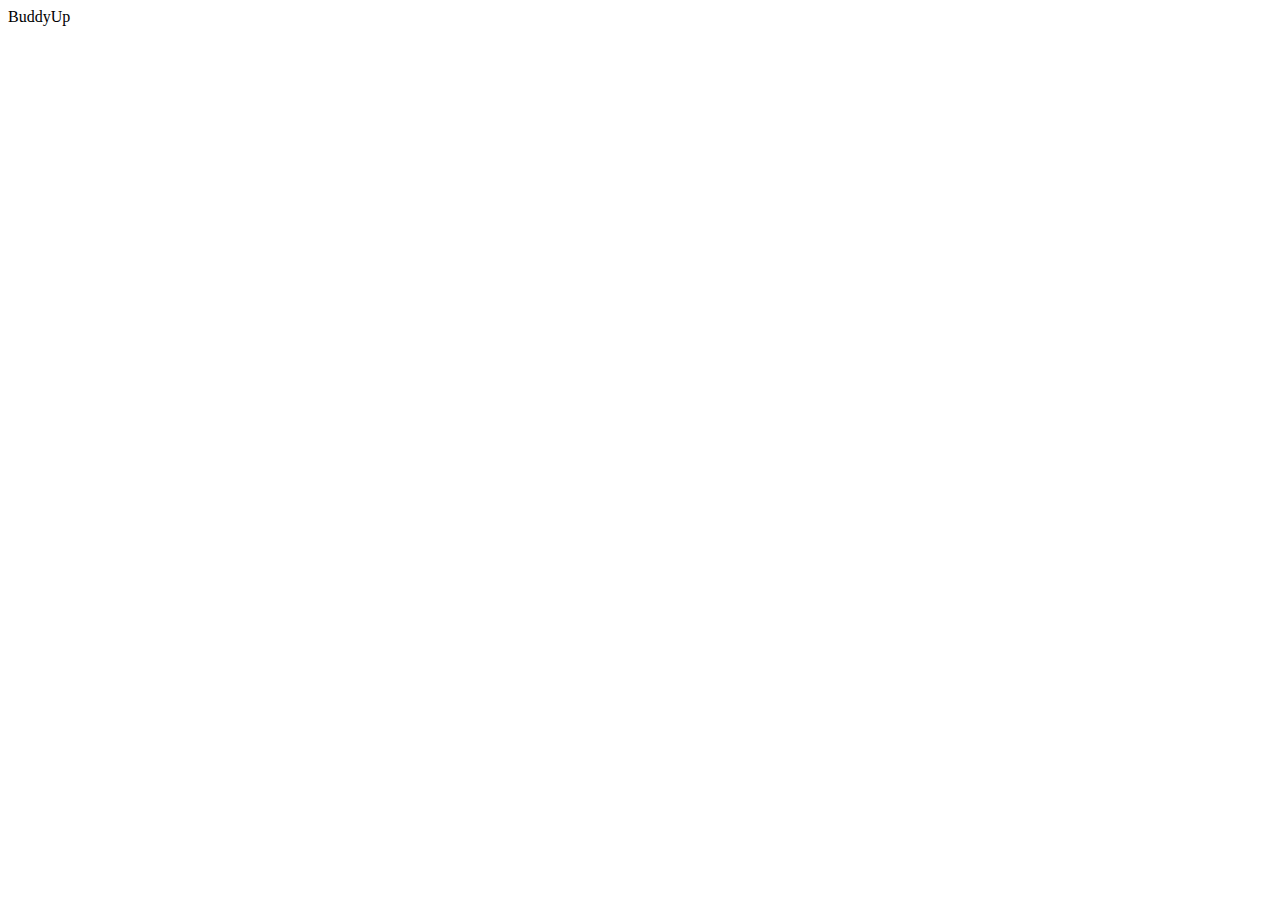
==== HtmlFiles/initalNav.html @ ebda1406 "Navbar" ====
<!--
Code: initalNav.HTML was made by Harsh Trivedi
 -->

<!DOCTYPE html>
<html>
<head>
    <meta charset="utf-8">
    <meta name="viewport" content="width=device-width">
    <title>BuddyUp</title>
    <link href="cssFiles/nav.css" rel="stylesheet" type="text/css"/>
    <script src="https://code.jquery.com/jquery-1.10.2.js"></script>
</head>
<body>

    <div id="nav-bar">
        <nav>
            <label class = "logo">BuddyUp</label>
            <ul class="desk-nav">

            </ul>
        </nav>
    </div>
</body>
</html>
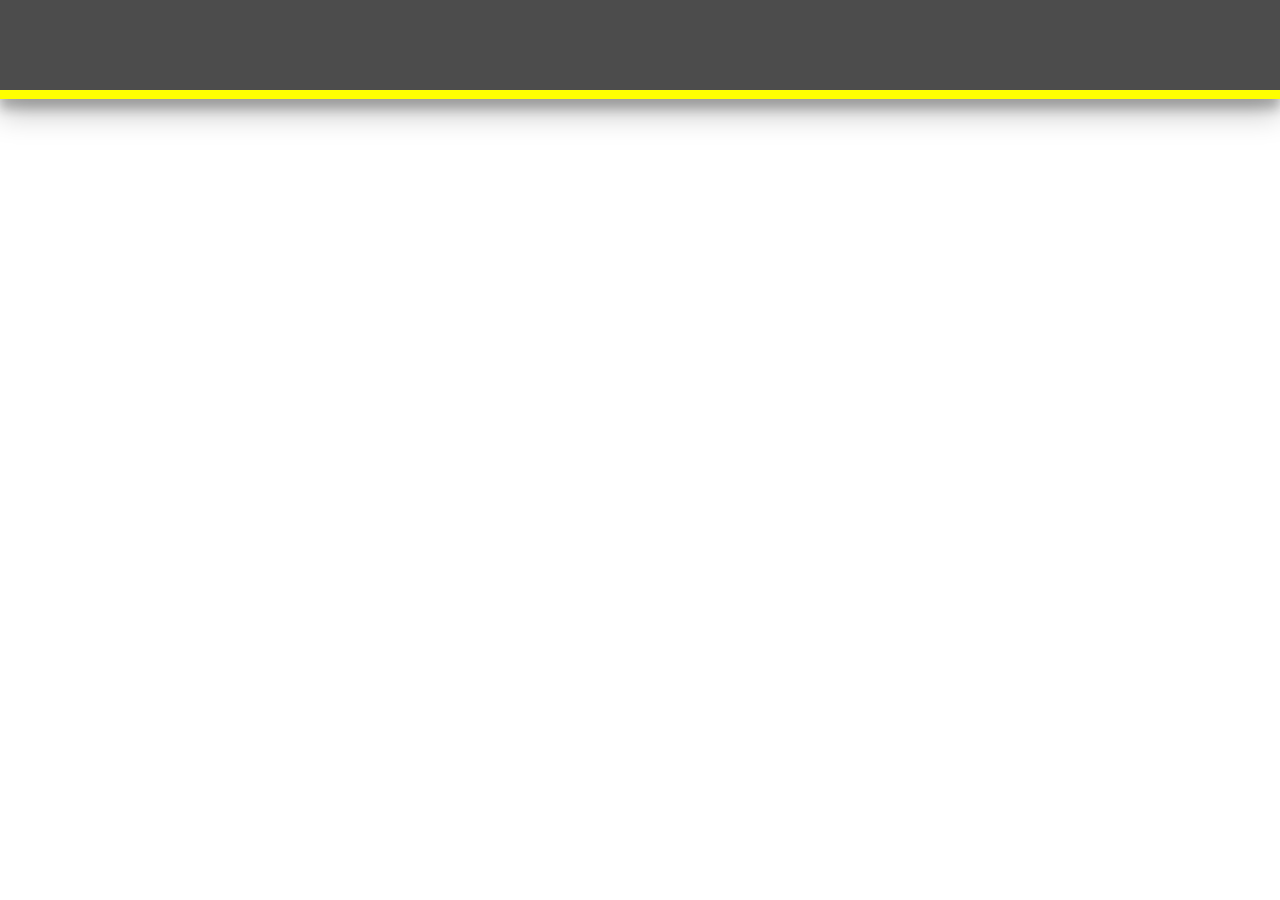
==== commit eadf4765: "nav fix (3)" ====
--- a/HtmlFiles/initalNav.html
+++ b/HtmlFiles/initalNav.html
@@ -1,25 +1,20 @@
-<!--
-Code: initalNav.HTML was made by Harsh Trivedi
- -->
-
 <!DOCTYPE html>
 <html>
 <head>
-    <meta charset="utf-8">
-    <meta name="viewport" content="width=device-width">
-    <title>BuddyUp</title>
-    <link href="cssFiles/nav.css" rel="stylesheet" type="text/css"/>
-    <script src="https://code.jquery.com/jquery-1.10.2.js"></script>
+  <meta charset="utf-8">
+  <meta name="viewport" content="width=device-width">
+  <title>BuddyUp</title>
+  <link href="../cssFiles/nav.css" rel="stylesheet" type="text/css" />
+  <script src="https://code.jquery.com/jquery-1.10.2.js"></script>
 </head>
+
 <body>
-
-    <div id="nav-bar">
-        <nav>
-            <label class = "logo">BuddyUp</label>
-            <ul class="desk-nav">
-
-            </ul>
-        </nav>
+  <!-- Navbar -->
+  <div class="nav">
+    <div class="logo">
+      <img src="../images/footerPics/logo.PNG" style="max-width:15vh;">
     </div>
+  </div>
+  <!-- <script src="../JsFiles/navbar/toggle.js"></script> -->
 </body>
 </html>
--- a/cssFiles/nav.css
+++ b/cssFiles/nav.css
@@ -0,0 +1,237 @@
+*{
+  margin: 0;
+  padding: 0;
+  text-decoration: none;
+}
+
+body{
+  overflow: hidden;
+}
+
+:root{
+  --link_size:3vh;
+  --logo_size:4vh;
+  --sub_title_size:4vh;
+  --color_1:yellow;
+  --color_2:rgba(0,0,0,0.7);
+  --color_3:#43455C;
+  --color_5:#707793;
+  --color_6:rgb(255,255,255);
+}
+
+
+
+/* N A V B A R D E S K T O P */
+.nav{
+  background-color: var(--color_2);
+  height: 10vh;
+  width: 100vw;
+  border-bottom: 1vh solid var(--color_1);
+  display: flex;
+  box-shadow: 0 14px 28px rgba(0,0,0,0.25), 0 10px 10px rgba(0,0,0,0.22);
+}
+
+/* .menu{
+	position: absolute;
+	top:0;
+	display: flex;
+	flex-direction: column;
+	height: 10%;
+	right:5%;
+	justify-content: center;
+} */
+
+.logo{
+  position: absolute;
+  margin-top: 3vh;
+  margin-left: 4vw;
+  transform: translateX(-100rem)
+}
+
+.logo:hover{
+  cursor: default;
+}
+
+.links{
+  color:white;
+  display: flex;
+  width: 50%;
+  height: 100%;
+  align-items: center;
+  justify-content: space-between;
+  margin-left: 45vw;
+}
+
+.dbl{
+  display: flex;
+  font-size: 1.2rem;
+  margin-right: 3vw;
+  transform: translateX(100rem);
+  transition: .5s;
+}
+
+.dbl:hover {
+  color:yellow;
+  cursor: pointer;
+  transition: .3s;
+}
+
+.dbl:hover a{
+  color: yellow;
+  transition: .3s;
+}
+
+a{
+  color:white;
+  transition: .3s;
+}
+
+/* N A V B A R M O B I L E */
+.h_menu{
+  position: absolute;
+  z-index: 655;
+  right: 2.5%;
+  display: flex;
+  height: 10%;
+  justify-content: center;
+  align-items: center;
+}
+
+.line{
+  width: 30px;
+  height: 5px;
+  background-color: white;
+  transition: .2s;
+}
+
+.line:not(:first-child){
+  margin-top: 5px;
+}
+
+.links_m{
+  color:white;
+  display: flex;
+  flex-direction: column;
+  width: 100%;
+  height: 100%;
+  align-items: center;
+  justify-content: center;
+}
+
+.dbl_m{
+  display: flex;
+  font-size: 1.2rem;
+  height: 15%;
+  width: 100%;
+  align-items: center;
+  justify-content: center;
+  transform: translateX(100rem);
+  transition: .5s;
+}
+
+.logo_m{
+  position: absolute;
+  top: 10%;
+  display: flex;
+  width: 100%;
+  justify-content: center;
+  transform: translateX(-105rem)
+}
+
+.menu_cont{
+	position: absolute;
+	top:0;
+	width: 0vw;
+	height: 100vh;
+	z-index: 654;
+	background-color: rgba(0,0,0,0.9)
+}
+
+.h_menu.open .line:nth-child(1){
+  transform: rotate(135deg);
+  position: absolute;
+  margin-top: 5px;
+}
+
+.h_menu.open .line:nth-child(2){
+  position: absolute;
+  margin-left: -30px;
+  opacity: 0;
+}
+
+.h_menu.open .line:nth-child(3){
+transform: rotate(-135deg);
+}
+
+.nav_cont{
+	display: none;
+}
+/* A N I M A T I O N */
+/* responsive */
+.logo_m.open{
+  animation: slideIn .5s forwards;
+}
+
+.dbl_m.open{
+	animation: slideIn .5s forwards;
+}
+
+.dbl_m.open:nth-child(1){
+  animation-delay: 0s;
+}
+
+.dbl_m.open:nth-child(2){
+  animation-delay: .5s;
+}
+
+.dbl_m.open:nth-child(3){
+  animation-delay: 1s;
+}
+
+.dbl_m.open:nth-child(4){
+  animation-delay: 1.5s;
+}
+
+/* desktop */
+.logo{
+  animation: slideIn 1s forwards;
+}
+
+.dbl{
+	animation: slideIn 1s forwards;
+}
+
+.dbl:nth-child(1){
+  animation-delay: 0s;
+}
+
+.dbl:nth-child(2){
+  animation-delay: .5s;
+}
+
+.dbl:nth-child(3){
+  animation-delay: 1s;
+}
+
+.dbl:nth-child(4){
+  animation-delay: 1.5s;
+}
+/* Credits for animation https://codepen.io/simou/pen/MWKQeLB */
+@keyframes slideIn {
+  from{
+
+  }
+  to{
+  	transform: translateX(0);
+  }
+}
+
+/* R E S P O N S I V E */
+@media only screen and (max-width: 1143px){
+  .links{
+    display: none;
+  }
+	.nav_cont{
+		display: block;
+	}
+}
